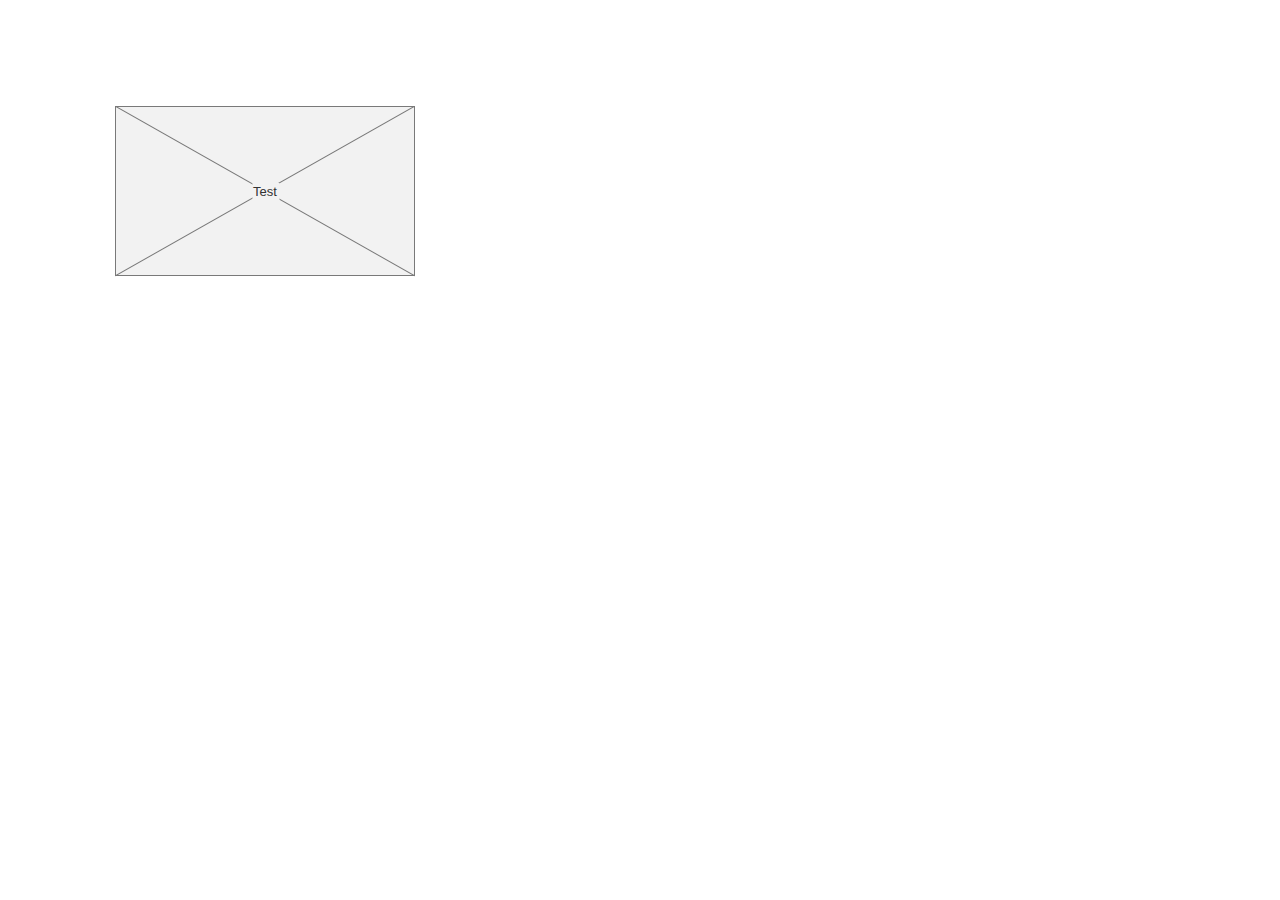
==== index.html @ 61ebe8a9 "my first axure demo." ====
﻿<!DOCTYPE html>
<html>
  <head>
    <title>index</title>
    <meta http-equiv="X-UA-Compatible" content="IE=edge"/>
    <meta http-equiv="content-type" content="text/html; charset=utf-8"/>
    <meta name="apple-mobile-web-app-capable" content="yes"/>
    <link href="resources/css/jquery-ui-themes.css" type="text/css" rel="stylesheet"/>
    <link href="resources/css/axure_rp_page.css" type="text/css" rel="stylesheet"/>
    <link href="data/styles.css" type="text/css" rel="stylesheet"/>
    <link href="files/index/styles.css" type="text/css" rel="stylesheet"/>
    <script src="resources/scripts/jquery-1.7.1.min.js"></script>
    <script src="resources/scripts/jquery-ui-1.8.10.custom.min.js"></script>
    <script src="resources/scripts/axure/axQuery.js"></script>
    <script src="resources/scripts/axure/globals.js"></script>
    <script src="resources/scripts/axutils.js"></script>
    <script src="resources/scripts/axure/annotation.js"></script>
    <script src="resources/scripts/axure/axQuery.std.js"></script>
    <script src="resources/scripts/axure/doc.js"></script>
    <script src="data/document.js"></script>
    <script src="resources/scripts/messagecenter.js"></script>
    <script src="resources/scripts/axure/events.js"></script>
    <script src="resources/scripts/axure/recording.js"></script>
    <script src="resources/scripts/axure/action.js"></script>
    <script src="resources/scripts/axure/expr.js"></script>
    <script src="resources/scripts/axure/geometry.js"></script>
    <script src="resources/scripts/axure/flyout.js"></script>
    <script src="resources/scripts/axure/ie.js"></script>
    <script src="resources/scripts/axure/model.js"></script>
    <script src="resources/scripts/axure/repeater.js"></script>
    <script src="resources/scripts/axure/sto.js"></script>
    <script src="resources/scripts/axure/utils.temp.js"></script>
    <script src="resources/scripts/axure/variables.js"></script>
    <script src="resources/scripts/axure/drag.js"></script>
    <script src="resources/scripts/axure/move.js"></script>
    <script src="resources/scripts/axure/visibility.js"></script>
    <script src="resources/scripts/axure/style.js"></script>
    <script src="resources/scripts/axure/adaptive.js"></script>
    <script src="resources/scripts/axure/tree.js"></script>
    <script src="resources/scripts/axure/init.temp.js"></script>
    <script src="files/index/data.js"></script>
    <script src="resources/scripts/axure/legacy.js"></script>
    <script src="resources/scripts/axure/viewer.js"></script>
    <script src="resources/scripts/axure/math.js"></script>
    <script type="text/javascript">
      $axure.utils.getTransparentGifPath = function() { return 'resources/images/transparent.gif'; };
      $axure.utils.getOtherPath = function() { return 'resources/Other.html'; };
      $axure.utils.getReloadPath = function() { return 'resources/reload.html'; };
    </script>
  </head>
  <body>
    <div id="base" class="">

      <!-- Unnamed (占位符) -->
      <div id="u0" class="ax_default placeholder">
        <img id="u0_img" class="img " src="images/index/u0.png"/>
        <!-- Unnamed () -->
        <div id="u1" class="text" style="visibility: visible;">
          <p><span>Test</span></p>
        </div>
      </div>
    </div>
  </body>
</html>
---- resources/css/axure_rp_page.css ----
﻿/* so the window resize fires within a frame in IE7 */
html, body {
    height: 100%;
}

a {
    color: inherit;
}

p {
    margin: 0px;
    text-rendering: optimizeLegibility;
    font-feature-settings: "kern" 1;
    -webkit-font-feature-settings: "kern";
    -moz-font-feature-settings: "kern";
    -moz-font-feature-settings: "kern=1";
    font-kerning: normal;
}

iframe {
    background: #FFFFFF;
}

/* to match IE with C, FF */
input {
    padding: 1px 0px 1px 0px;
    box-sizing: border-box;
    -moz-box-sizing: border-box;
}

textarea {
    margin: 0px;
    box-sizing: border-box;
    -moz-box-sizing: border-box;
}

div.intcases {
    font-family: arial; 
    font-size: 12px;
    text-align:left; 
    border:1px solid #AAA; 
    background:#FFF none repeat scroll 0% 0%; 
    z-index:9999; 
    visibility:hidden; 
    position:absolute;
    padding: 0px;
    border-radius: 3px;
    white-space: nowrap;
}

div.intcaselink {
    cursor: pointer;
    padding: 3px 8px 3px 8px;
    margin: 5px;
    background:#EEE none repeat scroll 0% 0%; 
    border:1px solid #AAA;
    border-radius: 3px;
}

div.refpageimage {
    position: absolute;
    left: 0px;
    top: 0px;
    font-size: 0px;
    width: 16px;
    height: 16px;
    cursor: pointer;
    background-image: url(images/newwindow.gif);
    background-repeat: no-repeat;
}

div.annnoteimage {
    position: absolute;
    left: 0px;
    top: 0px;
    font-size: 0px;
    /*width: 16px;
    height: 12px;*/
    cursor: help;
    /*background-image: url(images/note.gif);*/
    /*background-repeat: no-repeat;*/
    width: 13px;
    height: 12px;
    padding-top: 1px;
    text-align: center;
    background-color: #138CDD;
    -moz-box-shadow: 1px 1px 3px #aaa;
    -webkit-box-shadow: 1px 1px 3px #aaa;
    box-shadow: 1px 1px 3px #aaa;
}

div.annnoteline {
    display: inline-block;
    width: 9px;
    height: 1px;
    border-bottom: 1px solid white;
    margin-top: 1px;
}

div.annnotelabel {
    position: absolute;
    left: 0px;
    top: 0px;
    font-family: Helvetica,Arial;
    font-size: 10px;
    /*border: 1px solid rgb(166,221,242);*/
    cursor: help;
    /*background:rgb(0,157,217) none repeat scroll 0% 0%;*/ 
    padding: 1px 3px 1px 3px;
    white-space: nowrap;
    color: white;
    
    background-color: #138CDD;
    -moz-box-shadow: 1px 1px 3px #aaa;
    -webkit-box-shadow: 1px 1px 3px #aaa;
    box-shadow: 1px 1px 3px #aaa;
}

.annotation {
    font-size: 12px;
    padding-left: 2px;
    margin-bottom: 5px;
}

.annotationName {
    /*font-size: 13px;
    font-weight: bold;
    margin-bottom: 3px;
    white-space: nowrap;*/

    font-family: 'Trebuchet MS';
    font-size: 14px;
    font-weight: bold;
    margin-bottom: 5px;
    white-space: nowrap;
}

.annotationValue {
    font-family: Arial, Helvetica, Sans-Serif;
    font-size: 12px;
    color: #4a4a4a;
    line-height: 21px;
    margin-bottom: 20px;
}

.noteLink {
    text-decoration: inherit;
    color: inherit;
}

.noteLink:hover {
    background-color: white;
}

/* this is a fix for the issue where dialogs jump around and takes the text-align from the body */
.dialogFix {
    position:absolute;
    text-align:left;
    border: 1px solid #8f949a;
}


@keyframes pulsate {
  from {
    box-shadow: 0 0 10px #15d6ba;
  }
  to {
    box-shadow: 0 0 20px #15d6ba;
  }
}

@-webkit-keyframes pulsate {
  from {
    -webkit-box-shadow: 0 0 10px #15d6ba;
    box-shadow: 0 0 10px #15d6ba;
  }
  to {
    -webkit-box-shadow: 0 0 20px #15d6ba;
    box-shadow: 0 0 20px #15d6ba;
  }
}
 
@-moz-keyframes pulsate {
  from {
    -moz-box-shadow: 0 0 10px #15d6ba;
    box-shadow: 0 0 10px #15d6ba;
  }
  to {
    -moz-box-shadow: 0 0 20px #15d6ba;
    box-shadow: 0 0 20px #15d6ba;
  }
}

.legacyPulsateBorder {
    /*border: 5px solid #15d6ba;
    margin: -5px;*/
    -moz-box-shadow: 0 0 10px 3px #15d6ba;
    box-shadow: 0 0 10px 3px #15d6ba;
}

.pulsateBorder {
  animation-name: pulsate;
  animation-timing-function: ease-in-out;
  animation-duration: 0.9s;
  animation-iteration-count: infinite;
  animation-direction: alternate;
  
  -webkit-animation-name: pulsate;
  -webkit-animation-timing-function: ease-in-out;
  -webkit-animation-duration: 0.9s;
  -webkit-animation-iteration-count: infinite;
  -webkit-animation-direction: alternate;

  -moz-animation-name: pulsate;
  -moz-animation-timing-function: ease-in-out;
  -moz-animation-duration: 0.9s;
  -moz-animation-iteration-count: infinite;
  -moz-animation-direction: alternate;
}

.ax_default_hidden, .ax_default_unplaced{
    display: none;
    visibility: hidden;
}

.widgetNoteSelected {
    -moz-box-shadow: 0 0 10px 3px #138CDD;
    box-shadow: 0 0 10px 3px #138CDD;
    /*-moz-box-shadow: 0 0 20px #3915d6;
    box-shadow: 0 0 20px #3915d6;*/
    /*border: 3px solid #3915d6;*/
    /*margin: -3px;*/
}


.singleImg {
    display: none;
    visibility: hidden;
}
---- data/styles.css ----
﻿.ax_default {
  font-family:'ArialMT', 'Arial';
  font-weight:400;
  font-style:normal;
  font-size:13px;
  color:#333333;
  text-align:center;
  line-height:normal;
}
.placeholder {
}
._一级标题 {
  font-family:'ArialMT', 'Arial';
  font-weight:bold;
  font-style:normal;
  font-size:32px;
  text-align:left;
}
._二级标题 {
  font-family:'ArialMT', 'Arial';
  font-weight:bold;
  font-style:normal;
  font-size:24px;
  text-align:left;
}
._三级标题 {
  font-family:'ArialMT', 'Arial';
  font-weight:bold;
  font-style:normal;
  font-size:18px;
  text-align:left;
}
._四级标题 {
  font-family:'ArialMT', 'Arial';
  font-weight:bold;
  font-style:normal;
  font-size:14px;
  text-align:left;
}
._五级标题 {
  font-family:'ArialMT', 'Arial';
  font-weight:bold;
  font-style:normal;
  text-align:left;
}
._六级标题 {
  font-family:'ArialMT', 'Arial';
  font-weight:bold;
  font-style:normal;
  font-size:10px;
  text-align:left;
}
._文本段落 {
  text-align:left;
}
---- files/index/styles.css ----
﻿body {
  margin:0px;
  background-image:none;
  position:static;
  left:auto;
  width:415px;
  margin-left:0;
  margin-right:0;
  text-align:left;
}
#base {
  position:absolute;
  z-index:0;
}
#u0_img {
  position:absolute;
  left:0px;
  top:0px;
  width:301px;
  height:171px;
}
#u0 {
  position:absolute;
  left:115px;
  top:106px;
  width:300px;
  height:170px;
}
#u1 {
  position:absolute;
  left:2px;
  top:78px;
  width:296px;
  word-wrap:break-word;
}
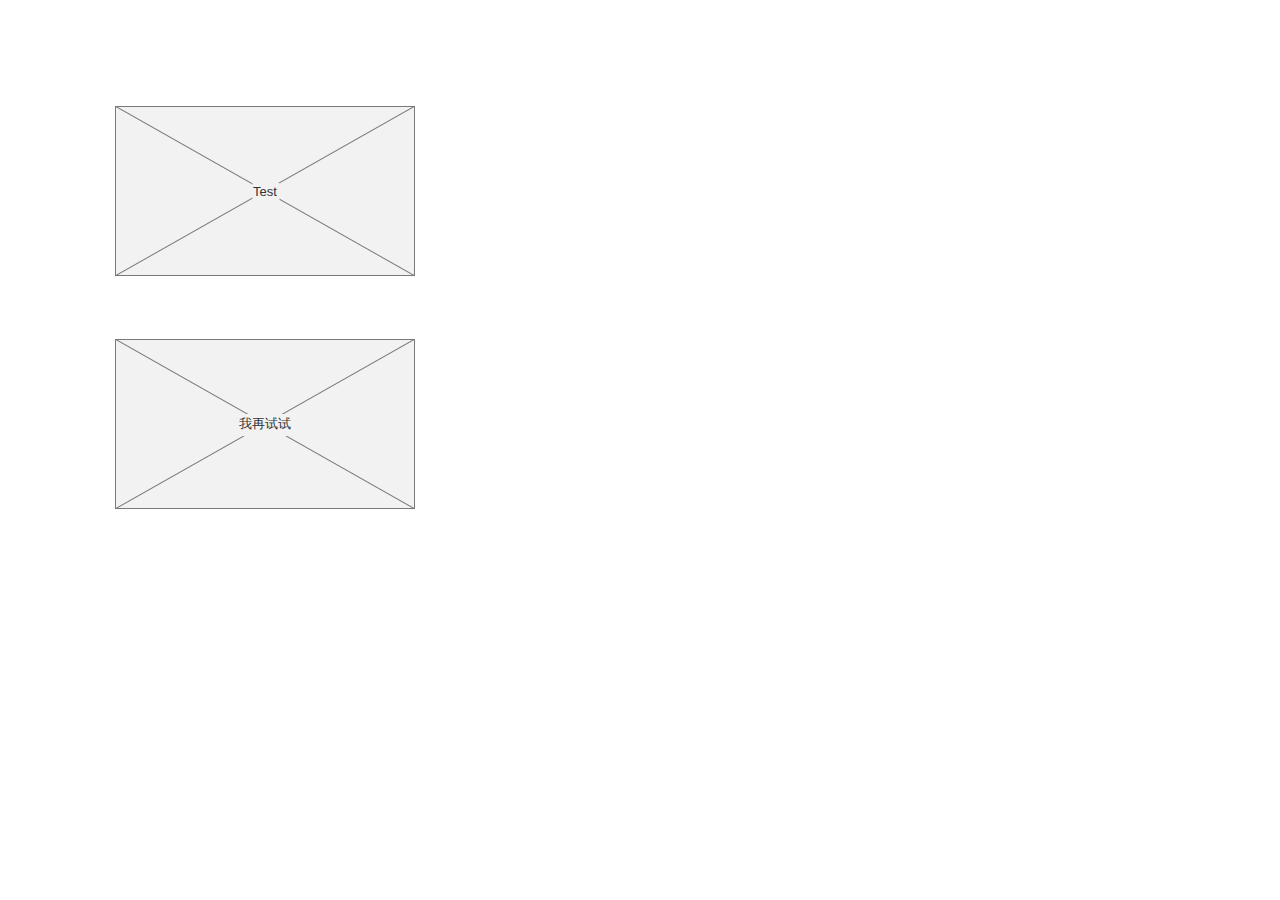
==== commit 40a59d62: "Test more" ====
--- a/index.html
+++ b/index.html
@@ -59,6 +59,15 @@
           <p><span>Test</span></p>
         </div>
       </div>
+
+      <!-- Unnamed (占位符) -->
+      <div id="u2" class="ax_default placeholder">
+        <img id="u2_img" class="img " src="images/index/u2.png"/>
+        <!-- Unnamed () -->
+        <div id="u3" class="text" style="visibility: visible;">
+          <p><span>我再试试</span></p>
+        </div>
+      </div>
     </div>
   </body>
 </html>
--- a/files/index/styles.css
+++ b/files/index/styles.css
@@ -33,3 +33,24 @@
   width:296px;
   word-wrap:break-word;
 }
+#u2_img {
+  position:absolute;
+  left:0px;
+  top:0px;
+  width:301px;
+  height:171px;
+}
+#u2 {
+  position:absolute;
+  left:115px;
+  top:339px;
+  width:300px;
+  height:170px;
+}
+#u3 {
+  position:absolute;
+  left:2px;
+  top:76px;
+  width:296px;
+  word-wrap:break-word;
+}
